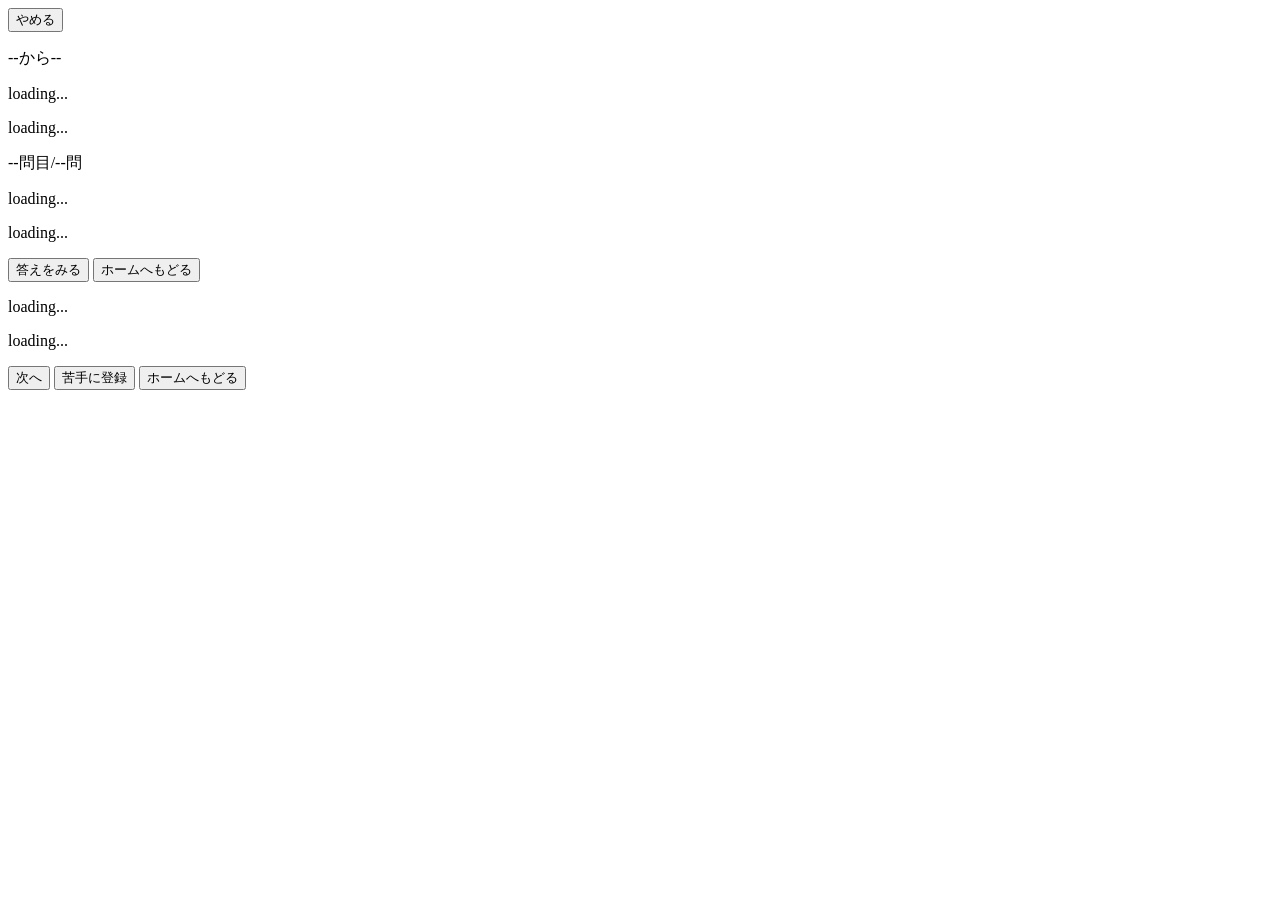
==== card.html @ bee7ea02 "Create card.html" ====
<html lang="ja">
  
<head>
  <meta charset="UTF-8">
  <meta name="viewport" content="width=device-width, initial-scale=1.0">

  <title>助動詞･助詞の意味</title>
  <meta name="apple-mobile-web-app-capable" content="yes"> 
  <link rel="preconnect" href="https://fonts.googleapis.com">
  <link rel="preconnect" href="https://fonts.gstatic.com" crossorigin>
  <link href="https://fonts.googleapis.com/css2?family=BIZ+UDGothic:wght@400;700&display=swap" rel="stylesheet">
  <link rel="preconnect" href="https://fonts.googleapis.com">
<link rel="preconnect" href="https://fonts.gstatic.com" crossorigin>
<link href="https://fonts.googleapis.com/css2?family=Signika+Negative:wght@300..700&display=swap" rel="stylesheet">
  <link rel="stylesheet" href="cardStyle.css">
  <script src="cardScript.js" defer></script>
</head>
  
<body>
  <header id="app-header">
    <div id="title-area">
      <button id="return-button">やめる</button>
      <p id="header-title"><span id="header-question">--</span>から<span id="header-answer">--</span></p>
    </div>
    <div id="user-area" class="hidden">
      <p id="header-username" class="hidden">loading...</p>
    </div>
  </header>
  <div id="loading-overlay" class="hidden">
    <p id="loading-text">loading...</p>
  </div>
  
  <main>
    <div id="question-container" class="hidde">
      <div id="detail-area">
        <p id="now-and-question"><span id="now-count">--</span><span class="mini">問目</span>/<span id="question-count">--</span><span class="mini">問</span></p>
      </div>
      <div class="flip-card-container">
        <div class="flip-card-inner" id="card">
          <div class="flip-card-front">
            <p id="front-content">loading...</p>
            <p id="front-sub-content">loading...</p>
      
            <button id="show-answer-btn">答えをみる</button>
            <button id="to-index-btn" class="hidden">ホーム<span id="mini">へもどる</span></button>
          </div>
          <div class="flip-card-back">
            <p id="back-question-content">loading...</p>
            <p id="back-content">loading...</p>
      
            <button id="next-question-btn">次へ</button>
            <button id="disliked-add-btn" class="add hidden">苦手に登録</button>
            <button id="to-index-btna" class="hidden">ホームへもどる</button>
          </div>
        </div>
      </div>
      <!--<div id="card-bottom-area">
        <button>前の問題へ</button>
        <button>｢苦手｣に追加</button>
      </div>-->
      <!--
      <div id="tate-area">
        <p id="to-tate">縦画面の表示設定は未完成です。<br>横画面でのプレイを推奨します。</p>
      </div>
      -->
    </div>
  </main>
  
</body>
</html>
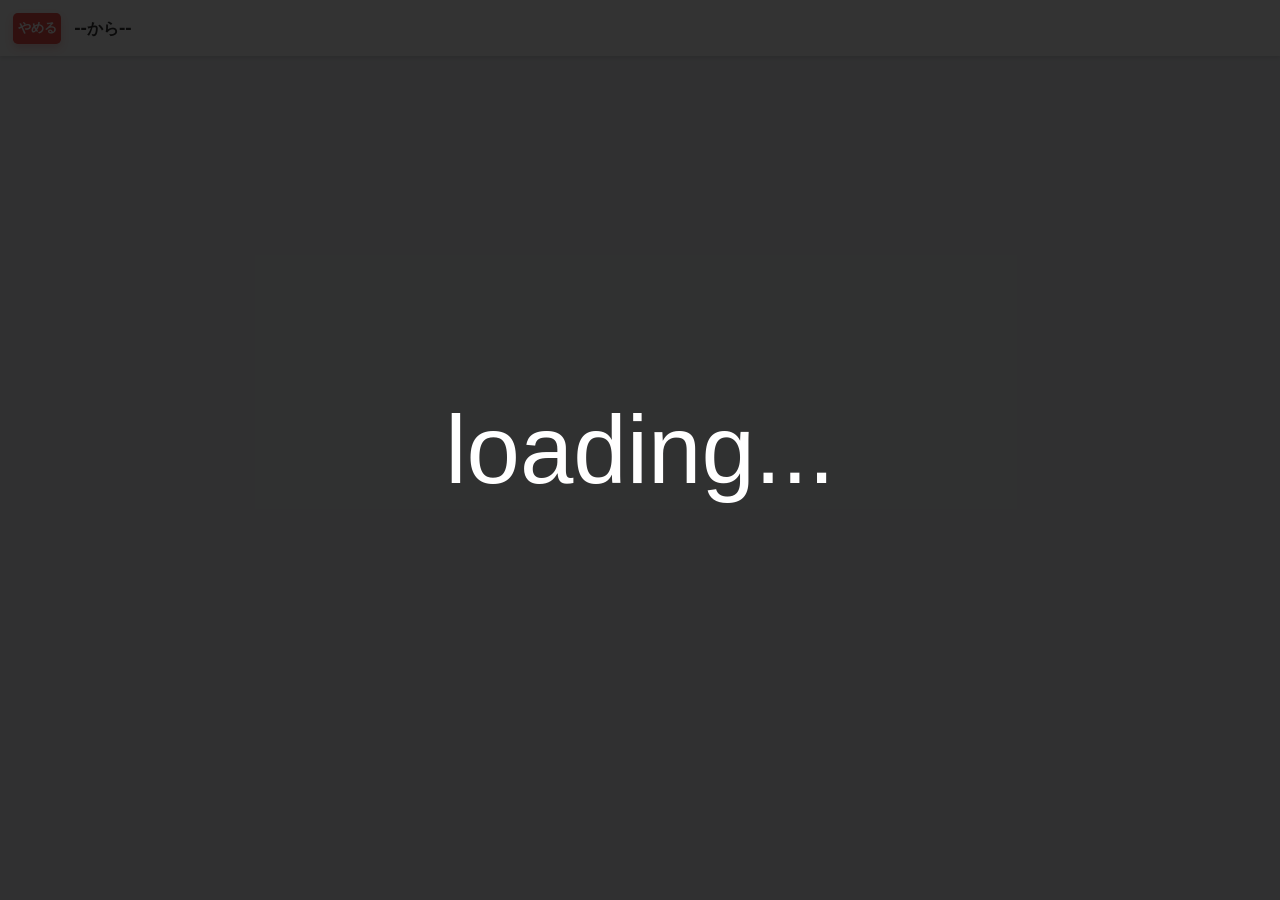
==== commit aa89f617: "Update card.html" ====
--- a/card.html
+++ b/card.html
@@ -26,12 +26,12 @@
       <p id="header-username" class="hidden">loading...</p>
     </div>
   </header>
-  <div id="loading-overlay" class="hidden">
+  <div id="loading-overlay">
     <p id="loading-text">loading...</p>
   </div>
   
   <main>
-    <div id="question-container" class="hidde">
+    <div id="question-container" class="hidden">
       <div id="detail-area">
         <p id="now-and-question"><span id="now-count">--</span><span class="mini">問目</span>/<span id="question-count">--</span><span class="mini">問</span></p>
       </div>
--- a/cardStyle.css
+++ b/cardStyle.css
@@ -0,0 +1,286 @@
+:root {
+  --primary: #f1514a;
+  --primary-rgb: 241, 81, 74;
+  
+  --light: #fdeceb;
+}
+
+* {
+  margin: 0;
+  padding: 0;
+  box-sizing: border-box;
+  touch-action: manipulation;
+}
+
+html {
+  font-size: 16px;
+}
+
+body {
+  font-family: "BIZ UDGothic", sans-serif;
+  background-color: #f0f2f5;
+  color: #333;
+  line-height: 1.6;
+}
+
+.mini {
+  font-size: 0.8rem;
+}
+
+
+#app-header {
+  display: flex;
+  justify-content: space-between;
+  align-items: center;
+  padding: 0.8rem;
+  background-color: #ffffff;
+  box-shadow: 0 2px 4px rgba(0, 0, 0, 0.1);
+}
+#app-header .hidden {
+  display: none;
+}
+#app-header #title-area,
+#app-header #user-area {
+  display: flex;
+}
+#app-header #title-area #header-title {
+  font-weight: 700;
+  font-size: 1rem;
+}
+#app-header #title-area #header-title span {
+  font-size: 1.2rem;
+}
+#app-header #user-area #header-username {
+  font-weight: 700;
+}
+#app-header #return-button {
+  font-family: "BIZ UDGothic", sans-serif;
+  font-weight: 700;
+  font-size: 0.8rem;
+  
+  padding: 0.3rem;
+  margin: 0 0.8rem 0 0;
+  width: auto;
+  text-align: center;
+  cursor: pointer;
+  display: block;
+  box-sizing: border-box;
+
+  background-color: var(--primary);
+  color: #fff;
+  border: none;
+  border-radius: 0.3rem;
+  box-shadow: 0 4px 8px rgba(var(--primary-rgb), 0.25);
+}
+
+#loading-overlay {
+  position: fixed;
+  top: 0;
+  left: 0;
+  width: 100%;
+  height: 100%;
+  background-color: rgba(0, 0, 0, 0.8);
+  display: flex;
+  justify-content: center;
+  align-items: center;
+  z-index: 1000;
+}
+#loading-overlay.hidden {
+  display: none;
+}
+#loading-text {
+  font-size: 6rem;
+  color: white;
+}
+
+.hidden {
+  display: none;
+}
+
+
+#question-container {
+  display: flex;
+  flex-direction: column; /* 要素を縦に並べる（重要） */
+  /*flex-wrap: wrap; /* 子要素を折り返すように設定 */
+  align-items: center;
+  justify-content: center; /* カードや情報を中央寄せ */
+  max-width: 800px;
+  margin: 40px auto;
+  padding: 30px;
+  background-color: #ffffff;
+  border-radius: 10px;
+  box-shadow: 0 4px 10px rgba(0, 0, 0, 0.1);
+  text-align: center;
+
+  touch-action: manipulation;
+}
+#question-container.hidden {
+  display: none;
+}
+
+#detail-area {
+  width: 100%;
+  font-size: 1.3rem;
+  color: #333;
+  font-weight: 700;
+  border-bottom: 2px solid #ddd;
+  padding-bottom: 10px;
+}
+
+.flip-card-container {
+  background-color: transparent;
+  height: 200px;
+  width: 100%;
+  max-width: 400px;
+  /* 3D効果のために必須 */
+  perspective: 1000px;
+  margin-top: 1.5rem;
+  margin-bottom: 1.5rem;
+
+  touch-action: manipulation;
+}
+/* カードの内側のコンテナ（実際に回転する要素） */
+.flip-card-inner {
+  position: relative;
+  width: 100%;
+  height: 100%;
+  text-align: center;
+  /* アニメーションの時間と滑らかさを定義 */
+  transition: transform 0.6s;
+  /* 子要素（表裏）を3D空間に配置 */
+  transform-style: preserve-3d;
+}
+/* JavaScriptによってこのクラスが付与されると回転する */
+.flip-card-inner.flipped {
+  transform: rotateY(180deg);
+}
+/* カードの表面と裏面の基本スタイル */
+.flip-card-front, .flip-card-back {
+  position: absolute;
+  width: 100%;
+  height: 100%;
+  /* 要素の裏側（回転して見えなくなった面）を非表示にする */
+  backface-visibility: hidden;
+  display: flex;
+  flex-direction: column;
+  justify-content: center;
+  align-items: center;
+  border-radius: 10px;
+  padding: 0.5rem;
+  box-sizing: border-box;
+  
+  border: 4px solid var(--primary);
+}
+/* 表面のスタイル */
+.flip-card-front {
+  background-color: var(--light);
+  color: black;
+  transform: rotateY(0deg); /* デフォルトの位置 */
+}
+/* 裏面のスタイル */
+.flip-card-back {
+  background-color: var(--primary);
+  color: white;
+  /* 初期状態で裏面を180度回転させて隠しておく */
+  transform: rotateY(180deg);
+}
+/*.underline {
+  background: linear-gradient(transparent 50%, rgba(206, 87, 155, 0.5) 50%);
+}*/
+#front-content,
+#back-content,
+#result-correct {
+  font-size: 1.4rem;
+  font-weight: 700;
+  line-height: 1.4;
+}
+#front-sub-content {
+  font-weight: 700;
+  font-size: 0.9rem;
+}
+#back-question-content {
+  font-weight: 700;
+  font-size: 0.8rem;
+}
+
+
+#show-answer-btn,
+#to-index-btn {
+  padding: 0.6rem 1rem;
+  
+  margin-top: 1rem;
+  font-weight: 700;
+  font-size: 1.1rem;
+  color: white;
+  cursor: pointer;
+  border: none;
+  border-radius: 6px;
+  background-color: var(--primary);
+  transition: all 0.3s ease;
+
+  touch-action: manipulation;
+}
+#next-question-btn {
+  padding: 0.6rem 1rem;
+  
+  margin-top: 1rem;
+  font-weight: 700;
+  font-size: 1.1rem;
+  color: var(--primary);
+  cursor: pointer;
+  border: none;
+  border-radius: 6px;
+  background-color: white;
+  transition: all 0.3s ease;
+
+  touch-action: manipulation;
+}
+#disliked-add-btn {
+  padding: 0.4rem 0.6rem;
+  
+  margin-top: 0.75rem;
+  font-weight: 700;
+  font-size: 1rem;
+  color: #ce579b;
+  cursor: pointer;
+  border: none;
+  border-radius: 6px;
+  background-color: white;
+  transition: all 0.3s ease;
+
+  touch-action: manipulation;
+}
+
+#card-bottom-area {
+  display: flex;
+  justify-content: space-between;
+  align-items: center;
+}
+#card-bottom-area button {
+  padding: 0.6rem 1rem;
+  
+  font-weight: 700;
+  font-size: 1.1rem;
+  color: white;
+  cursor: pointer;
+  border: none;
+  border-radius: 6px;
+  background-color: #ce579b;
+  transition: all 0.3s ease;
+}
+
+#tate-area {
+  display: none;
+}
+
+
+@media (max-width: 600px) {
+ /* #app-header {
+    flex-direction: column;
+    gap: 0.5rem;
+  }
+  */
+  #loading-text {
+    font-size: 4rem;
+  }
+}
